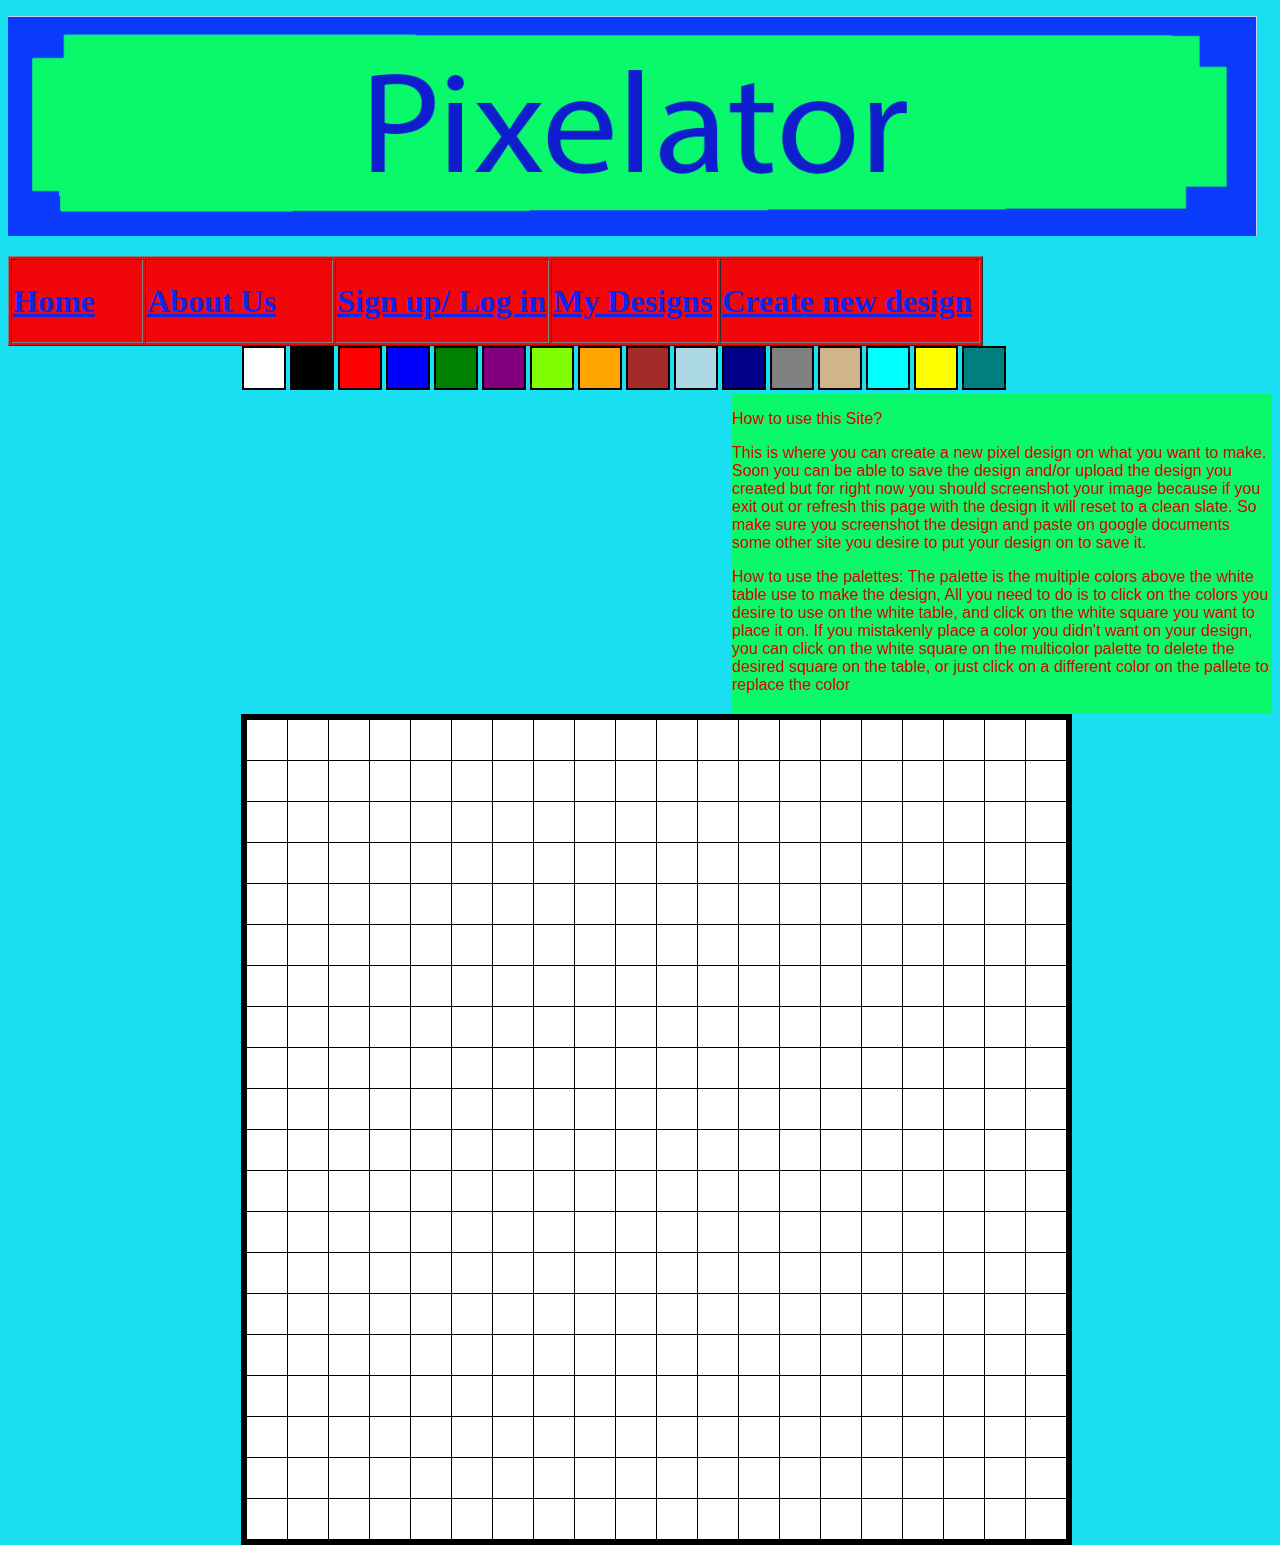
==== CreateNew.html @ 405c0d08 "Update CreateNew.html" ====
<!DOCTYPE html>
<html>
<head>
<link rel="stylesheet" href="style.css">
<style type="text/css">
body {
	background-color: #19E0F1;
}
</style>
<link href="main.css" rel="stylesheet" type="text/css">
<script type="text/javascript" src="script (1).js"></script>


<meta charset="utf-8">
	<title>Create new design</title>
</head>
<body>
<p><img src="assets/Pixelator banner.png" width="1249" height="220" alt=""/></p>
<div>
  <div id="nav">
    <table width="975" height="90" border="1" class="navtable">
          <tbody>
            <tr>
              <th width="128"  scope="col"><a href="Home.html" style="font-size: xx-large">Home</a></th>
              <th width="184" scope="col"><a href="index.html" style="font-size: xx-large">About Us </a></th>
              <th width="210"  scope="col"><a href="Signup.html" style="font-size: xx-large">Sign up/ Log in</a></th>
              <th width="163" style="font-size: xx-large" scope="col"><a href="MyDesignes.html">My Designs</a></th>
              <th width="256"  style="font-size: xx-large" scope="col"><a href="CreateNew.html">Create new design</a></th>
            </tr>
          </tbody>
        </table>
	</div>
</div>
<body>
<div id="palette">
<div class ="pen" style="background-color:white;" onclick="setPenColour('white')"></div>
<div class ="pen" style="background-color:black;" onclick="setPenColour('black')"></div>
<div class ="pen" style="background-color:red;" onclick="setPenColour('red')"></div>
<div class ="pen" style="background-color:blue;" onclick="setPenColour('blue')"></div>
<div class ="pen" style="background-color:green;" onclick="setPenColour('green')"></div>
<div class ="pen" style="background-color:purple;" onclick="setPenColour('purple')"></div>
<div class ="pen" style="background-color:chartreuse;" onclick="setPenColour('chartreuse')"></div>
<div class ="pen" style="background-color:orange;" onclick="setPenColour('orange')"></div>
<div class ="pen" style="background-color:brown;" onclick="setPenColour('brown')"></div>
<div class ="pen" style="background-color:lightblue;" onclick="setPenColour('lightblue')"></div>
<div class ="pen" style="background-color:darkblue;" onclick="setPenColour('darkblue')"></div>
<div class ="pen" style="background-color:grey;" onclick="setPenColour('grey')"></div>
<div class ="pen" style="background-color:tan;" onclick="setPenColour('tan')"></div>
<div class ="pen" style="background-color:cyan;" onclick="setPenColour('cyan')"></div>
<div class ="pen" style="background-color:yellow;" onclick="setPenColour('yellow')"></div>
<div class ="pen" style="background-color:teal;" onclick="setPenColour('teal')"></div>
</div>
<div id="info"><p>How to use this Site?</p>
<p>This is where you can create a new pixel design on what you want to make. Soon you can be able to save the design and/or upload the design you created but for right now you should screenshot your image because if you exit out or refresh this page with the design it will reset to a clean slate. So make sure you screenshot the design and paste on google documents some other site you desire to put your design on to save it.</p>
 
<p> How to use the palettes: The palette is the multiple colors above the white table use to make the design, All you need to do is to click on the colors you desire to use on the white table, and click on the white square you want to place it on. If you  mistakenly place a color you didn't want on your design, you can click on the white square on the multicolor palette to delete the desired square on the table, or just click on a different color on the pallete to replace the color
</p> </div>
<div id="art">
  <div class="row">
    <div class="pixel" onclick="setPixelColour(this)"></div>
    <div class="pixel" onclick="setPixelColour(this)"></div>
    <div class="pixel" onclick="setPixelColour(this)"></div>
    <div class="pixel" onclick="setPixelColour(this)"></div>
    <div class="pixel" onclick="setPixelColour(this)"></div>
    <div class="pixel" onclick="setPixelColour(this)"></div>
    <div class="pixel" onclick="setPixelColour(this)"></div>
    <div class="pixel" onclick="setPixelColour(this)"></div>
    <div class="pixel" onclick="setPixelColour(this)"></div>
    <div class="pixel" onclick="setPixelColour(this)"></div>
    <div class="pixel" onclick="setPixelColour(this)"></div>
    <div class="pixel" onclick="setPixelColour(this)"></div>
    <div class="pixel" onclick="setPixelColour(this)"></div>
    <div class="pixel" onclick="setPixelColour(this)"></div>
    <div class="pixel" onclick="setPixelColour(this)"></div>
    <div class="pixel" onclick="setPixelColour(this)"></div>
    <div class="pixel" onclick="setPixelColour(this)"></div>
    <div class="pixel" onclick="setPixelColour(this)"></div>
    <div class="pixel" onclick="setPixelColour(this)"></div>
    <div class="pixel" onclick="setPixelColour(this)"></div>
  </div>
  <div class="row">
    <div class="pixel" onclick="setPixelColour(this)"></div>
    <div class="pixel" onclick="setPixelColour(this)"></div>
    <div class="pixel" onclick="setPixelColour(this)"></div>
    <div class="pixel" onclick="setPixelColour(this)"></div>
    <div class="pixel" onclick="setPixelColour(this)"></div>
    <div class="pixel" onclick="setPixelColour(this)"></div>
    <div class="pixel" onclick="setPixelColour(this)"></div>
    <div class="pixel" onclick="setPixelColour(this)"></div>
    <div class="pixel" onclick="setPixelColour(this)"></div>
    <div class="pixel" onclick="setPixelColour(this)"></div>
    <div class="pixel" onclick="setPixelColour(this)"></div>
    <div class="pixel" onclick="setPixelColour(this)"></div>
    <div class="pixel" onclick="setPixelColour(this)"></div>
    <div class="pixel" onclick="setPixelColour(this)"></div>
    <div class="pixel" onclick="setPixelColour(this)"></div>
    <div class="pixel" onclick="setPixelColour(this)"></div>
    <div class="pixel" onclick="setPixelColour(this)"></div>
    <div class="pixel" onclick="setPixelColour(this)"></div>
    <div class="pixel" onclick="setPixelColour(this)"></div>
    <div class="pixel" onclick="setPixelColour(this)"></div>
  </div>
  <div class="row">
    <div class="pixel" onclick="setPixelColour(this)"></div>
    <div class="pixel" onclick="setPixelColour(this)"></div>
    <div class="pixel" onclick="setPixelColour(this)"></div>
    <div class="pixel" onclick="setPixelColour(this)"></div>
    <div class="pixel" onclick="setPixelColour(this)"></div>
    <div class="pixel" onclick="setPixelColour(this)"></div>
    <div class="pixel" onclick="setPixelColour(this)"></div>
    <div class="pixel" onclick="setPixelColour(this)"></div>
    <div class="pixel" onclick="setPixelColour(this)"></div>
    <div class="pixel" onclick="setPixelColour(this)"></div>
    <div class="pixel" onclick="setPixelColour(this)"></div>
    <div class="pixel" onclick="setPixelColour(this)"></div>
    <div class="pixel" onclick="setPixelColour(this)"></div>
    <div class="pixel" onclick="setPixelColour(this)"></div>
    <div class="pixel" onclick="setPixelColour(this)"></div>
    <div class="pixel" onclick="setPixelColour(this)"></div>
    <div class="pixel" onclick="setPixelColour(this)"></div>
    <div class="pixel" onclick="setPixelColour(this)"></div>
    <div class="pixel" onclick="setPixelColour(this)"></div>
    <div class="pixel" onclick="setPixelColour(this)"></div>
  </div>
  <div class="row">
    <div class="pixel" onclick="setPixelColour(this)"></div>
    <div class="pixel" onclick="setPixelColour(this)"></div>
    <div class="pixel" onclick="setPixelColour(this)"></div>
    <div class="pixel" onclick="setPixelColour(this)"></div>
    <div class="pixel" onclick="setPixelColour(this)"></div>
    <div class="pixel" onclick="setPixelColour(this)"></div>
    <div class="pixel" onclick="setPixelColour(this)"></div>
    <div class="pixel" onclick="setPixelColour(this)"></div>
    <div class="pixel" onclick="setPixelColour(this)"></div>
    <div class="pixel" onclick="setPixelColour(this)"></div>
    <div class="pixel" onclick="setPixelColour(this)"></div>
    <div class="pixel" onclick="setPixelColour(this)"></div>
    <div class="pixel" onclick="setPixelColour(this)"></div>
    <div class="pixel" onclick="setPixelColour(this)"></div>
    <div class="pixel" onclick="setPixelColour(this)"></div>
    <div class="pixel" onclick="setPixelColour(this)"></div>
    <div class="pixel" onclick="setPixelColour(this)"></div>
    <div class="pixel" onclick="setPixelColour(this)"></div>
    <div class="pixel" onclick="setPixelColour(this)"></div>
    <div class="pixel" onclick="setPixelColour(this)"></div>
  </div>
  <div class="row">
    <div class="pixel" onclick="setPixelColour(this)"></div>
    <div class="pixel" onclick="setPixelColour(this)"></div>
    <div class="pixel" onclick="setPixelColour(this)"></div>
    <div class="pixel" onclick="setPixelColour(this)"></div>
    <div class="pixel" onclick="setPixelColour(this)"></div>
    <div class="pixel" onclick="setPixelColour(this)"></div>
    <div class="pixel" onclick="setPixelColour(this)"></div>
    <div class="pixel" onclick="setPixelColour(this)"></div>
    <div class="pixel" onclick="setPixelColour(this)"></div>
    <div class="pixel" onclick="setPixelColour(this)"></div>
    <div class="pixel" onclick="setPixelColour(this)"></div>
    <div class="pixel" onclick="setPixelColour(this)"></div>
    <div class="pixel" onclick="setPixelColour(this)"></div>
    <div class="pixel" onclick="setPixelColour(this)"></div>
    <div class="pixel" onclick="setPixelColour(this)"></div>
    <div class="pixel" onclick="setPixelColour(this)"></div>
    <div class="pixel" onclick="setPixelColour(this)"></div>
    <div class="pixel" onclick="setPixelColour(this)"></div>
    <div class="pixel" onclick="setPixelColour(this)"></div>
    <div class="pixel" onclick="setPixelColour(this)"></div>
  </div>
  <div class="row">
    <div class="pixel" onclick="setPixelColour(this)"></div>
    <div class="pixel" onclick="setPixelColour(this)"></div>
    <div class="pixel" onclick="setPixelColour(this)"></div>
    <div class="pixel" onclick="setPixelColour(this)"></div>
    <div class="pixel" onclick="setPixelColour(this)"></div>
    <div class="pixel" onclick="setPixelColour(this)"></div>
    <div class="pixel" onclick="setPixelColour(this)"></div>
    <div class="pixel" onclick="setPixelColour(this)"></div>
    <div class="pixel" onclick="setPixelColour(this)"></div>
    <div class="pixel" onclick="setPixelColour(this)"></div>
    <div class="pixel" onclick="setPixelColour(this)"></div>
    <div class="pixel" onclick="setPixelColour(this)"></div>
    <div class="pixel" onclick="setPixelColour(this)"></div>
    <div class="pixel" onclick="setPixelColour(this)"></div>
    <div class="pixel" onclick="setPixelColour(this)"></div>
    <div class="pixel" onclick="setPixelColour(this)"></div>
    <div class="pixel" onclick="setPixelColour(this)"></div>
    <div class="pixel" onclick="setPixelColour(this)"></div>
    <div class="pixel" onclick="setPixelColour(this)"></div>
    <div class="pixel" onclick="setPixelColour(this)"></div>
  </div>
  <div class="row">
    <div class="pixel" onclick="setPixelColour(this)"></div>
    <div class="pixel" onclick="setPixelColour(this)"></div>
    <div class="pixel" onclick="setPixelColour(this)"></div>
    <div class="pixel" onclick="setPixelColour(this)"></div>
    <div class="pixel" onclick="setPixelColour(this)"></div>
    <div class="pixel" onclick="setPixelColour(this)"></div>
    <div class="pixel" onclick="setPixelColour(this)"></div>
    <div class="pixel" onclick="setPixelColour(this)"></div>
    <div class="pixel" onclick="setPixelColour(this)"></div>
    <div class="pixel" onclick="setPixelColour(this)"></div>
    <div class="pixel" onclick="setPixelColour(this)"></div>
    <div class="pixel" onclick="setPixelColour(this)"></div>
    <div class="pixel" onclick="setPixelColour(this)"></div>
    <div class="pixel" onclick="setPixelColour(this)"></div>
    <div class="pixel" onclick="setPixelColour(this)"></div>
    <div class="pixel" onclick="setPixelColour(this)"></div>
    <div class="pixel" onclick="setPixelColour(this)"></div>
    <div class="pixel" onclick="setPixelColour(this)"></div>
    <div class="pixel" onclick="setPixelColour(this)"></div>
    <div class="pixel" onclick="setPixelColour(this)"></div>
  </div>
  <div class="row">
    <div class="pixel" onclick="setPixelColour(this)"></div>
    <div class="pixel" onclick="setPixelColour(this)"></div>
    <div class="pixel" onclick="setPixelColour(this)"></div>
    <div class="pixel" onclick="setPixelColour(this)"></div>
    <div class="pixel" onclick="setPixelColour(this)"></div>
    <div class="pixel" onclick="setPixelColour(this)"></div>
    <div class="pixel" onclick="setPixelColour(this)"></div>
    <div class="pixel" onclick="setPixelColour(this)"></div>
    <div class="pixel" onclick="setPixelColour(this)"></div>
    <div class="pixel" onclick="setPixelColour(this)"></div>
    <div class="pixel" onclick="setPixelColour(this)"></div>
    <div class="pixel" onclick="setPixelColour(this)"></div>
    <div class="pixel" onclick="setPixelColour(this)"></div>
    <div class="pixel" onclick="setPixelColour(this)"></div>
    <div class="pixel" onclick="setPixelColour(this)"></div>
    <div class="pixel" onclick="setPixelColour(this)"></div>
    <div class="pixel" onclick="setPixelColour(this)"></div>
    <div class="pixel" onclick="setPixelColour(this)"></div>
    <div class="pixel" onclick="setPixelColour(this)"></div>
    <div class="pixel" onclick="setPixelColour(this)"></div>
  </div>
  <div class="row">
    <div class="pixel" onclick="setPixelColour(this)"></div>
    <div class="pixel" onclick="setPixelColour(this)"></div>
    <div class="pixel" onclick="setPixelColour(this)"></div>
    <div class="pixel" onclick="setPixelColour(this)"></div>
    <div class="pixel" onclick="setPixelColour(this)"></div>
    <div class="pixel" onclick="setPixelColour(this)"></div>
    <div class="pixel" onclick="setPixelColour(this)"></div>
    <div class="pixel" onclick="setPixelColour(this)"></div>
    <div class="pixel" onclick="setPixelColour(this)"></div>
    <div class="pixel" onclick="setPixelColour(this)"></div>
    <div class="pixel" onclick="setPixelColour(this)"></div>
    <div class="pixel" onclick="setPixelColour(this)"></div>
    <div class="pixel" onclick="setPixelColour(this)"></div>
    <div class="pixel" onclick="setPixelColour(this)"></div>
    <div class="pixel" onclick="setPixelColour(this)"></div>
    <div class="pixel" onclick="setPixelColour(this)"></div>
    <div class="pixel" onclick="setPixelColour(this)"></div>
    <div class="pixel" onclick="setPixelColour(this)"></div>
    <div class="pixel" onclick="setPixelColour(this)"></div>
    <div class="pixel" onclick="setPixelColour(this)"></div>
  </div>
  <div class="row">
    <div class="pixel" onclick="setPixelColour(this)"></div>
    <div class="pixel" onclick="setPixelColour(this)"></div>
    <div class="pixel" onclick="setPixelColour(this)"></div>
    <div class="pixel" onclick="setPixelColour(this)"></div>
    <div class="pixel" onclick="setPixelColour(this)"></div>
    <div class="pixel" onclick="setPixelColour(this)"></div>
    <div class="pixel" onclick="setPixelColour(this)"></div>
    <div class="pixel" onclick="setPixelColour(this)"></div>
    <div class="pixel" onclick="setPixelColour(this)"></div>
    <div class="pixel" onclick="setPixelColour(this)"></div>
    <div class="pixel" onclick="setPixelColour(this)"></div>
    <div class="pixel" onclick="setPixelColour(this)"></div>
    <div class="pixel" onclick="setPixelColour(this)"></div>
    <div class="pixel" onclick="setPixelColour(this)"></div>
    <div class="pixel" onclick="setPixelColour(this)"></div>
    <div class="pixel" onclick="setPixelColour(this)"></div>
    <div class="pixel" onclick="setPixelColour(this)"></div>
    <div class="pixel" onclick="setPixelColour(this)"></div>
    <div class="pixel" onclick="setPixelColour(this)"></div>
    <div class="pixel" onclick="setPixelColour(this)"></div>
  </div>
  <div class="row">
    <div class="pixel" onclick="setPixelColour(this)"></div>
    <div class="pixel" onclick="setPixelColour(this)"></div>
    <div class="pixel" onclick="setPixelColour(this)"></div>
    <div class="pixel" onclick="setPixelColour(this)"></div>
    <div class="pixel" onclick="setPixelColour(this)"></div>
    <div class="pixel" onclick="setPixelColour(this)"></div>
    <div class="pixel" onclick="setPixelColour(this)"></div>
    <div class="pixel" onclick="setPixelColour(this)"></div>
    <div class="pixel" onclick="setPixelColour(this)"></div>
    <div class="pixel" onclick="setPixelColour(this)"></div>
    <div class="pixel" onclick="setPixelColour(this)"></div>
    <div class="pixel" onclick="setPixelColour(this)"></div>
    <div class="pixel" onclick="setPixelColour(this)"></div>
    <div class="pixel" onclick="setPixelColour(this)"></div>
    <div class="pixel" onclick="setPixelColour(this)"></div>
    <div class="pixel" onclick="setPixelColour(this)"></div>
    <div class="pixel" onclick="setPixelColour(this)"></div>
    <div class="pixel" onclick="setPixelColour(this)"></div>
    <div class="pixel" onclick="setPixelColour(this)"></div>
    <div class="pixel" onclick="setPixelColour(this)"></div>
  </div>
  <div class="row">
    <div class="pixel" onclick="setPixelColour(this)"></div>
    <div class="pixel" onclick="setPixelColour(this)"></div>
    <div class="pixel" onclick="setPixelColour(this)"></div>
    <div class="pixel" onclick="setPixelColour(this)"></div>
    <div class="pixel" onclick="setPixelColour(this)"></div>
    <div class="pixel" onclick="setPixelColour(this)"></div>
    <div class="pixel" onclick="setPixelColour(this)"></div>
    <div class="pixel" onclick="setPixelColour(this)"></div>
    <div class="pixel" onclick="setPixelColour(this)"></div>
    <div class="pixel" onclick="setPixelColour(this)"></div>
    <div class="pixel" onclick="setPixelColour(this)"></div>
    <div class="pixel" onclick="setPixelColour(this)"></div>
    <div class="pixel" onclick="setPixelColour(this)"></div>
    <div class="pixel" onclick="setPixelColour(this)"></div>
    <div class="pixel" onclick="setPixelColour(this)"></div>
    <div class="pixel" onclick="setPixelColour(this)"></div>
    <div class="pixel" onclick="setPixelColour(this)"></div>
    <div class="pixel" onclick="setPixelColour(this)"></div>
    <div class="pixel" onclick="setPixelColour(this)"></div>
    <div class="pixel" onclick="setPixelColour(this)"></div>
  </div>
  <div class="row">
    <div class="pixel" onclick="setPixelColour(this)"></div>
    <div class="pixel" onclick="setPixelColour(this)"></div>
    <div class="pixel" onclick="setPixelColour(this)"></div>
    <div class="pixel" onclick="setPixelColour(this)"></div>
    <div class="pixel" onclick="setPixelColour(this)"></div>
    <div class="pixel" onclick="setPixelColour(this)"></div>
    <div class="pixel" onclick="setPixelColour(this)"></div>
    <div class="pixel" onclick="setPixelColour(this)"></div>
    <div class="pixel" onclick="setPixelColour(this)"></div>
    <div class="pixel" onclick="setPixelColour(this)"></div>
    <div class="pixel" onclick="setPixelColour(this)"></div>
    <div class="pixel" onclick="setPixelColour(this)"></div>
    <div class="pixel" onclick="setPixelColour(this)"></div>
    <div class="pixel" onclick="setPixelColour(this)"></div>
    <div class="pixel" onclick="setPixelColour(this)"></div>
    <div class="pixel" onclick="setPixelColour(this)"></div>
    <div class="pixel" onclick="setPixelColour(this)"></div>
    <div class="pixel" onclick="setPixelColour(this)"></div>
    <div class="pixel" onclick="setPixelColour(this)"></div>
    <div class="pixel" onclick="setPixelColour(this)"></div>
  </div>
  <div class="row">
    <div class="pixel" onclick="setPixelColour(this)"></div>
    <div class="pixel" onclick="setPixelColour(this)"></div>
    <div class="pixel" onclick="setPixelColour(this)"></div>
    <div class="pixel" onclick="setPixelColour(this)"></div>
    <div class="pixel" onclick="setPixelColour(this)"></div>
    <div class="pixel" onclick="setPixelColour(this)"></div>
    <div class="pixel" onclick="setPixelColour(this)"></div>
    <div class="pixel" onclick="setPixelColour(this)"></div>
    <div class="pixel" onclick="setPixelColour(this)"></div>
    <div class="pixel" onclick="setPixelColour(this)"></div>
    <div class="pixel" onclick="setPixelColour(this)"></div>
    <div class="pixel" onclick="setPixelColour(this)"></div>
    <div class="pixel" onclick="setPixelColour(this)"></div>
    <div class="pixel" onclick="setPixelColour(this)"></div>
    <div class="pixel" onclick="setPixelColour(this)"></div>
    <div class="pixel" onclick="setPixelColour(this)"></div>
    <div class="pixel" onclick="setPixelColour(this)"></div>
    <div class="pixel" onclick="setPixelColour(this)"></div>
    <div class="pixel" onclick="setPixelColour(this)"></div>
    <div class="pixel" onclick="setPixelColour(this)"></div>
  </div>
  <div class="row">
    <div class="pixel" onclick="setPixelColour(this)"></div>
    <div class="pixel" onclick="setPixelColour(this)"></div>
    <div class="pixel" onclick="setPixelColour(this)"></div>
    <div class="pixel" onclick="setPixelColour(this)"></div>
    <div class="pixel" onclick="setPixelColour(this)"></div>
    <div class="pixel" onclick="setPixelColour(this)"></div>
    <div class="pixel" onclick="setPixelColour(this)"></div>
    <div class="pixel" onclick="setPixelColour(this)"></div>
    <div class="pixel" onclick="setPixelColour(this)"></div>
    <div class="pixel" onclick="setPixelColour(this)"></div>
    <div class="pixel" onclick="setPixelColour(this)"></div>
    <div class="pixel" onclick="setPixelColour(this)"></div>
    <div class="pixel" onclick="setPixelColour(this)"></div>
    <div class="pixel" onclick="setPixelColour(this)"></div>
    <div class="pixel" onclick="setPixelColour(this)"></div>
    <div class="pixel" onclick="setPixelColour(this)"></div>
    <div class="pixel" onclick="setPixelColour(this)"></div>
    <div class="pixel" onclick="setPixelColour(this)"></div>
    <div class="pixel" onclick="setPixelColour(this)"></div>
    <div class="pixel" onclick="setPixelColour(this)"></div>
  </div>
  <div class="row">
    <div class="pixel" onclick="setPixelColour(this)"></div>
    <div class="pixel" onclick="setPixelColour(this)"></div>
    <div class="pixel" onclick="setPixelColour(this)"></div>
    <div class="pixel" onclick="setPixelColour(this)"></div>
    <div class="pixel" onclick="setPixelColour(this)"></div>
    <div class="pixel" onclick="setPixelColour(this)"></div>
    <div class="pixel" onclick="setPixelColour(this)"></div>
    <div class="pixel" onclick="setPixelColour(this)"></div>
    <div class="pixel" onclick="setPixelColour(this)"></div>
    <div class="pixel" onclick="setPixelColour(this)"></div>
    <div class="pixel" onclick="setPixelColour(this)"></div>
    <div class="pixel" onclick="setPixelColour(this)"></div>
    <div class="pixel" onclick="setPixelColour(this)"></div>
    <div class="pixel" onclick="setPixelColour(this)"></div>
    <div class="pixel" onclick="setPixelColour(this)"></div>
    <div class="pixel" onclick="setPixelColour(this)"></div>
    <div class="pixel" onclick="setPixelColour(this)"></div>
    <div class="pixel" onclick="setPixelColour(this)"></div>
    <div class="pixel" onclick="setPixelColour(this)"></div>
    <div class="pixel" onclick="setPixelColour(this)"></div>
  </div>
  <div class="row">
    <div class="pixel" onclick="setPixelColour(this)"></div>
    <div class="pixel" onclick="setPixelColour(this)"></div>
    <div class="pixel" onclick="setPixelColour(this)"></div>
    <div class="pixel" onclick="setPixelColour(this)"></div>
    <div class="pixel" onclick="setPixelColour(this)"></div>
    <div class="pixel" onclick="setPixelColour(this)"></div>
    <div class="pixel" onclick="setPixelColour(this)"></div>
    <div class="pixel" onclick="setPixelColour(this)"></div>
    <div class="pixel" onclick="setPixelColour(this)"></div>
    <div class="pixel" onclick="setPixelColour(this)"></div>
    <div class="pixel" onclick="setPixelColour(this)"></div>
    <div class="pixel" onclick="setPixelColour(this)"></div>
    <div class="pixel" onclick="setPixelColour(this)"></div>
    <div class="pixel" onclick="setPixelColour(this)"></div>
    <div class="pixel" onclick="setPixelColour(this)"></div>
    <div class="pixel" onclick="setPixelColour(this)"></div>
    <div class="pixel" onclick="setPixelColour(this)"></div>
    <div class="pixel" onclick="setPixelColour(this)"></div>
    <div class="pixel" onclick="setPixelColour(this)"></div>
    <div class="pixel" onclick="setPixelColour(this)"></div>
  </div>
  <div class="row">
    <div class="pixel" onclick="setPixelColour(this)"></div>
    <div class="pixel" onclick="setPixelColour(this)"></div>
    <div class="pixel" onclick="setPixelColour(this)"></div>
    <div class="pixel" onclick="setPixelColour(this)"></div>
    <div class="pixel" onclick="setPixelColour(this)"></div>
    <div class="pixel" onclick="setPixelColour(this)"></div>
    <div class="pixel" onclick="setPixelColour(this)"></div>
    <div class="pixel" onclick="setPixelColour(this)"></div>
    <div class="pixel" onclick="setPixelColour(this)"></div>
    <div class="pixel" onclick="setPixelColour(this)"></div>
    <div class="pixel" onclick="setPixelColour(this)"></div>
    <div class="pixel" onclick="setPixelColour(this)"></div>
    <div class="pixel" onclick="setPixelColour(this)"></div>
    <div class="pixel" onclick="setPixelColour(this)"></div>
    <div class="pixel" onclick="setPixelColour(this)"></div>
    <div class="pixel" onclick="setPixelColour(this)"></div>
    <div class="pixel" onclick="setPixelColour(this)"></div>
    <div class="pixel" onclick="setPixelColour(this)"></div>
    <div class="pixel" onclick="setPixelColour(this)"></div>
    <div class="pixel" onclick="setPixelColour(this)"></div>
  </div>
  <div class="row">
    <div class="pixel" onclick="setPixelColour(this)"></div>
    <div class="pixel" onclick="setPixelColour(this)"></div>
    <div class="pixel" onclick="setPixelColour(this)"></div>
    <div class="pixel" onclick="setPixelColour(this)"></div>
    <div class="pixel" onclick="setPixelColour(this)"></div>
    <div class="pixel" onclick="setPixelColour(this)"></div>
    <div class="pixel" onclick="setPixelColour(this)"></div>
    <div class="pixel" onclick="setPixelColour(this)"></div>
    <div class="pixel" onclick="setPixelColour(this)"></div>
    <div class="pixel" onclick="setPixelColour(this)"></div>
    <div class="pixel" onclick="setPixelColour(this)"></div>
    <div class="pixel" onclick="setPixelColour(this)"></div>
    <div class="pixel" onclick="setPixelColour(this)"></div>
    <div class="pixel" onclick="setPixelColour(this)"></div>
    <div class="pixel" onclick="setPixelColour(this)"></div>
    <div class="pixel" onclick="setPixelColour(this)"></div>
    <div class="pixel" onclick="setPixelColour(this)"></div>
    <div class="pixel" onclick="setPixelColour(this)"></div>
    <div class="pixel" onclick="setPixelColour(this)"></div>
    <div class="pixel" onclick="setPixelColour(this)"></div>
  </div>
  <div class="row">
    <div class="pixel" onclick="setPixelColour(this)"></div>
    <div class="pixel" onclick="setPixelColour(this)"></div>
    <div class="pixel" onclick="setPixelColour(this)"></div>
    <div class="pixel" onclick="setPixelColour(this)"></div>
    <div class="pixel" onclick="setPixelColour(this)"></div>
    <div class="pixel" onclick="setPixelColour(this)"></div>
    <div class="pixel" onclick="setPixelColour(this)"></div>
    <div class="pixel" onclick="setPixelColour(this)"></div>
    <div class="pixel" onclick="setPixelColour(this)"></div>
    <div class="pixel" onclick="setPixelColour(this)"></div>
    <div class="pixel" onclick="setPixelColour(this)"></div>
    <div class="pixel" onclick="setPixelColour(this)"></div>
    <div class="pixel" onclick="setPixelColour(this)"></div>
    <div class="pixel" onclick="setPixelColour(this)"></div>
    <div class="pixel" onclick="setPixelColour(this)"></div>
    <div class="pixel" onclick="setPixelColour(this)"></div>
    <div class="pixel" onclick="setPixelColour(this)"></div>
    <div class="pixel" onclick="setPixelColour(this)"></div>
    <div class="pixel" onclick="setPixelColour(this)"></div>
    <div class="pixel" onclick="setPixelColour(this)"></div>
  </div>
</div>

</div>
</body>
</html>
---- style.css ----
#art{
	display :table;
	border-spacing: 1px;
	background-color: black;
	border: 5px solid black;
	margin-left: 233px;
	float: left;
}
.row{
	display: table-row;
}
#palette {
	margin-left: 234px;
	float: left;
}
.pixel{
	display :table-cell;
	background-color: white;
	width: 40px;
	height: 40px; 
}
.pen{
	display: inline-block;
	width: 40px;
	height: 40px;
	border: 2px solid black;
}
#navnavtable {
}
.navtable {
}
---- main.css ----
@charset "utf-8";
h1 {
	color: #800303;
	font-family: "Gill Sans", "Gill Sans MT", "Myriad Pro", "DejaVu Sans Condensed", Helvetica, Arial, sans-serif;
	font-size: 60px;
}
p {
	color: #D90303;
	font-family: Gotham, "Helvetica Neue", Helvetica, Arial, sans-serif;
}

body {
	background-color: #19E0F1;
	color: #19E0F1;
	text-align: left;
}
#banner {
	position: relative;
}
#info {
	float: right;
	background-color: #0AF96A;
	color: #D34254;
	width: 540px;
	height: 320px;
	font-size: 16px;
}

#nav {
	position: relative;
	float: left;
	text-align: left;
}
#nav table  {
	background-color: #F3060A;
	color: #320809;
}
a   {
	color: #0D26EF;
	text-align: left;
}
#nav th:hover {
	background-color: #A71E2F;
}
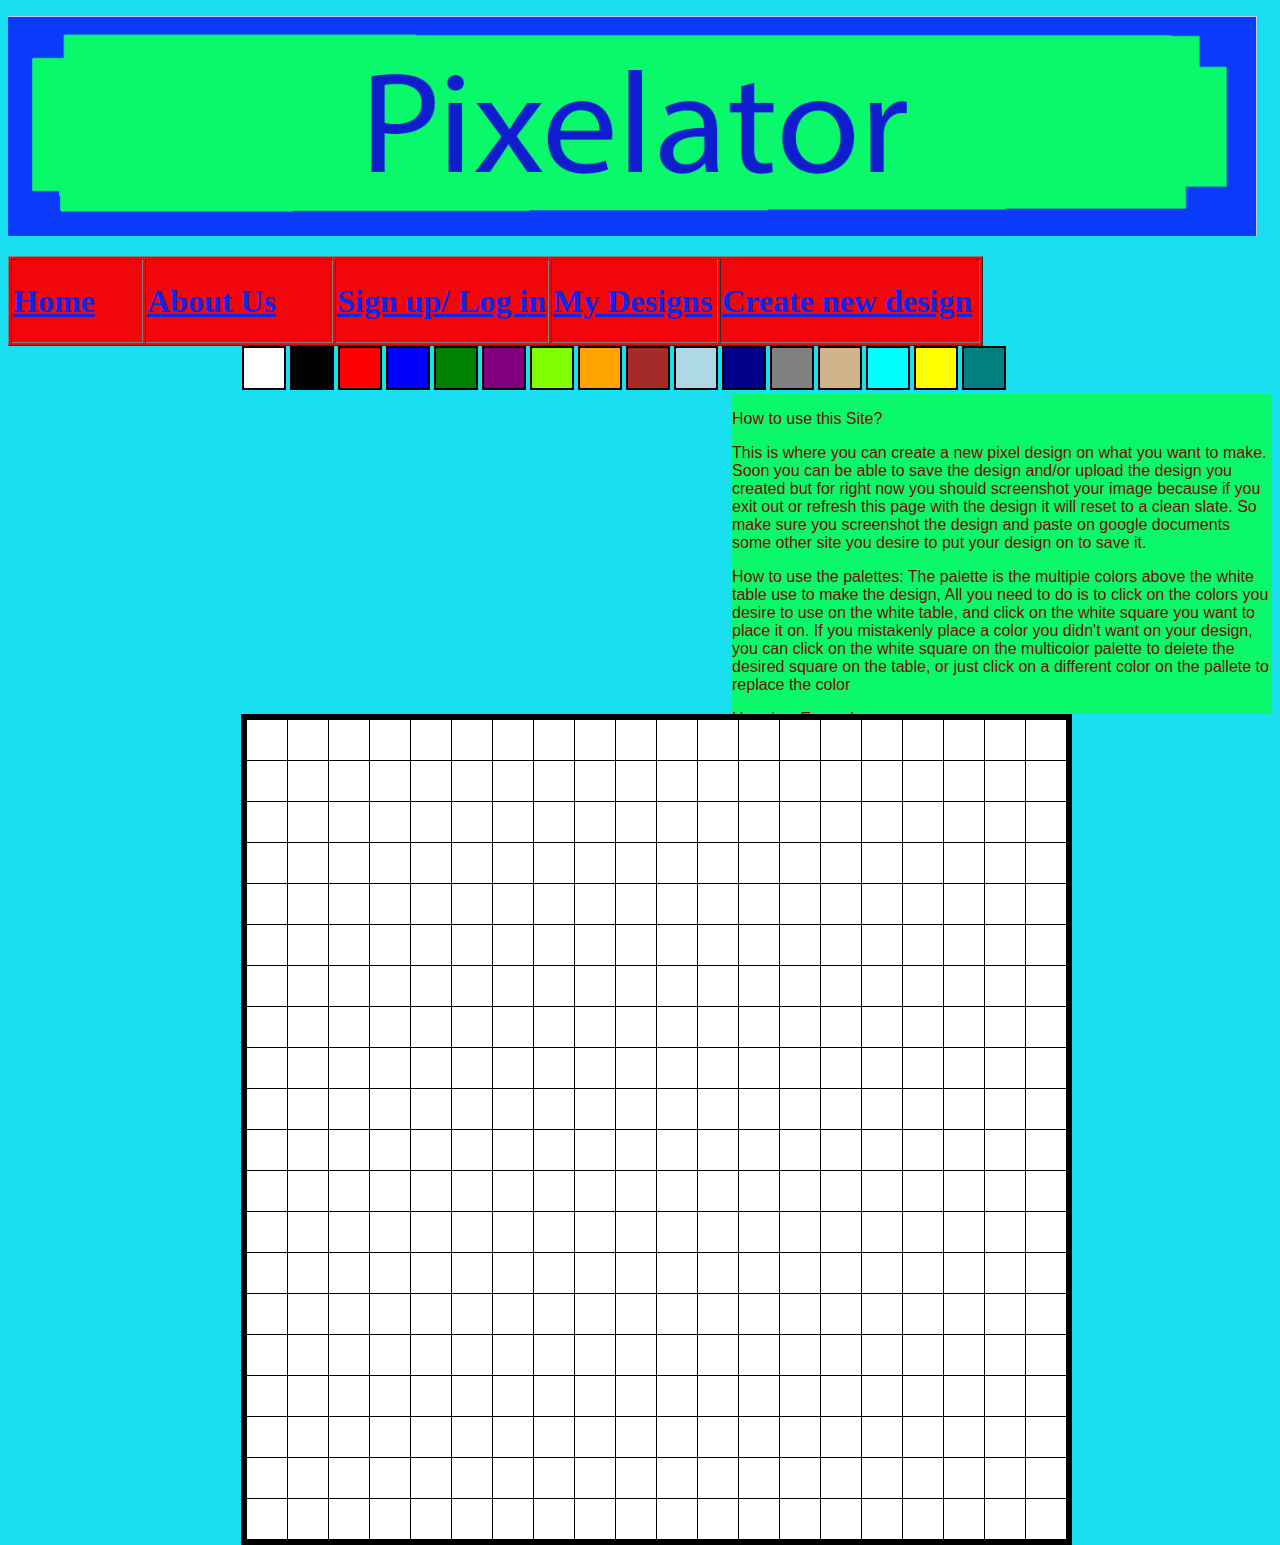
==== commit 6b503be1: "Update CreateNew.html" ====
--- a/CreateNew.html
+++ b/CreateNew.html
@@ -54,7 +54,10 @@
 <p>This is where you can create a new pixel design on what you want to make. Soon you can be able to save the design and/or upload the design you created but for right now you should screenshot your image because if you exit out or refresh this page with the design it will reset to a clean slate. So make sure you screenshot the design and paste on google documents some other site you desire to put your design on to save it.</p>
  
 <p> How to use the palettes: The palette is the multiple colors above the white table use to make the design, All you need to do is to click on the colors you desire to use on the white table, and click on the white square you want to place it on. If you  mistakenly place a color you didn't want on your design, you can click on the white square on the multicolor palette to delete the desired square on the table, or just click on a different color on the pallete to replace the color
-</p> </div>
+</p>
+<p>Here is a Example:</p>
+<p><img src="assets/Untitled drawing (1).jpg" width="320" height="281" alt=""/></p>
+	</div>
 <div id="art">
   <div class="row">
     <div class="pixel" onclick="setPixelColour(this)"></div>
--- a/main.css
+++ b/main.css
@@ -5,9 +5,10 @@
 	font-size: 60px;
 }
 p {
-	color: #D90303;
+	color: #7C0808;
 	font-family: Gotham, "Helvetica Neue", Helvetica, Arial, sans-serif;
 }
+
 
 body {
 	background-color: #19E0F1;
@@ -42,3 +43,11 @@
 #nav th:hover {
 	background-color: #A71E2F;
 }
+#info2 {
+	float: right;
+	background-color: #0AF96A;
+	color: #D34254;
+	width: 553px;
+	height: 343px;
+	font-size: 16px;
+}
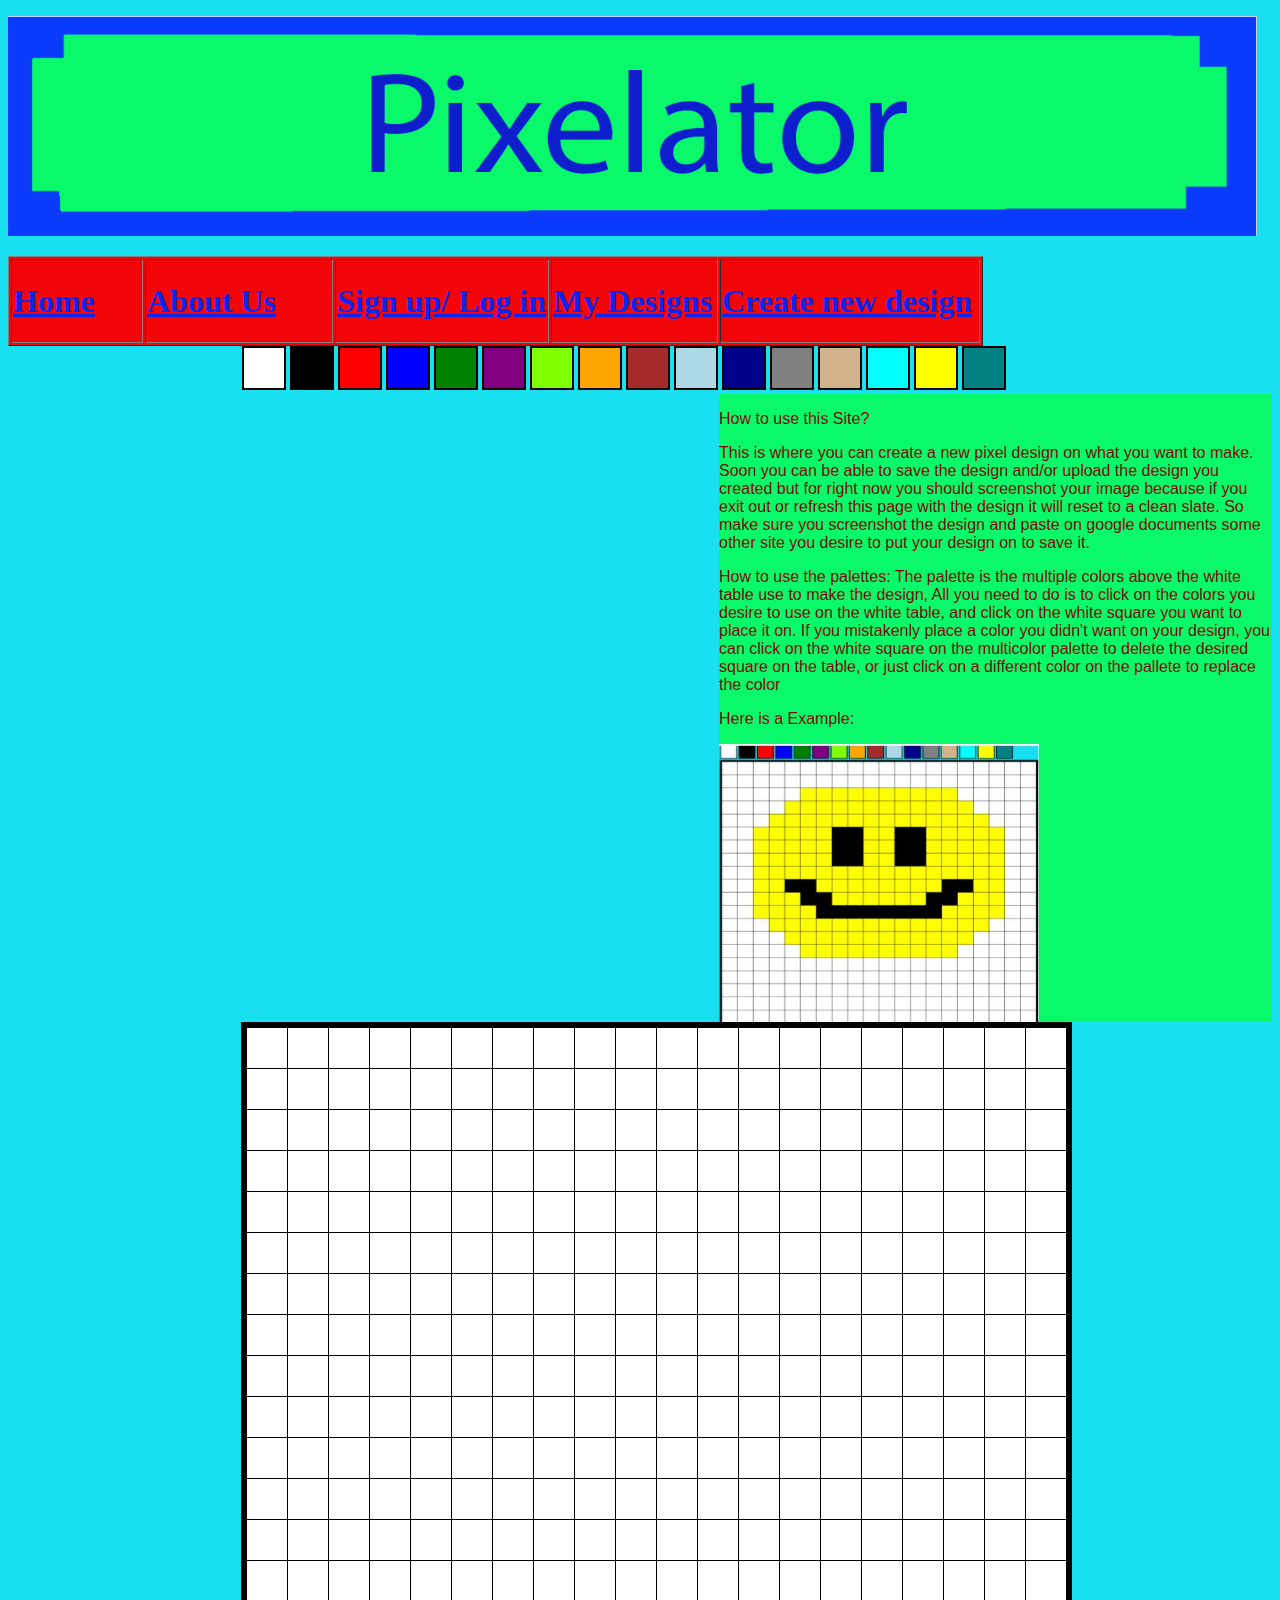
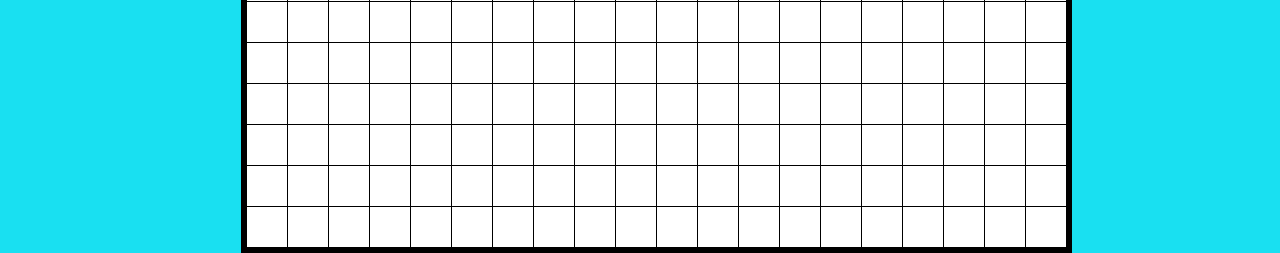
==== commit 9762c868: "Update CreateNew.html" ====
--- a/CreateNew.html
+++ b/CreateNew.html
@@ -56,7 +56,7 @@
 <p> How to use the palettes: The palette is the multiple colors above the white table use to make the design, All you need to do is to click on the colors you desire to use on the white table, and click on the white square you want to place it on. If you  mistakenly place a color you didn't want on your design, you can click on the white square on the multicolor palette to delete the desired square on the table, or just click on a different color on the pallete to replace the color
 </p>
 <p>Here is a Example:</p>
-<p><img src="assets/Untitled drawing (1).jpg" width="320" height="281" alt=""/></p>
+<p><img src="assets/Untitled drawing (1).jpg" width="320" height="281" alt="This is a Example" class="Smile"/></p>
 	</div>
 <div id="art">
   <div class="row">
--- a/main.css
+++ b/main.css
@@ -22,8 +22,8 @@
 	float: right;
 	background-color: #0AF96A;
 	color: #D34254;
-	width: 540px;
-	height: 320px;
+	width: 553px;
+	height: 628px;
 	font-size: 16px;
 }
 
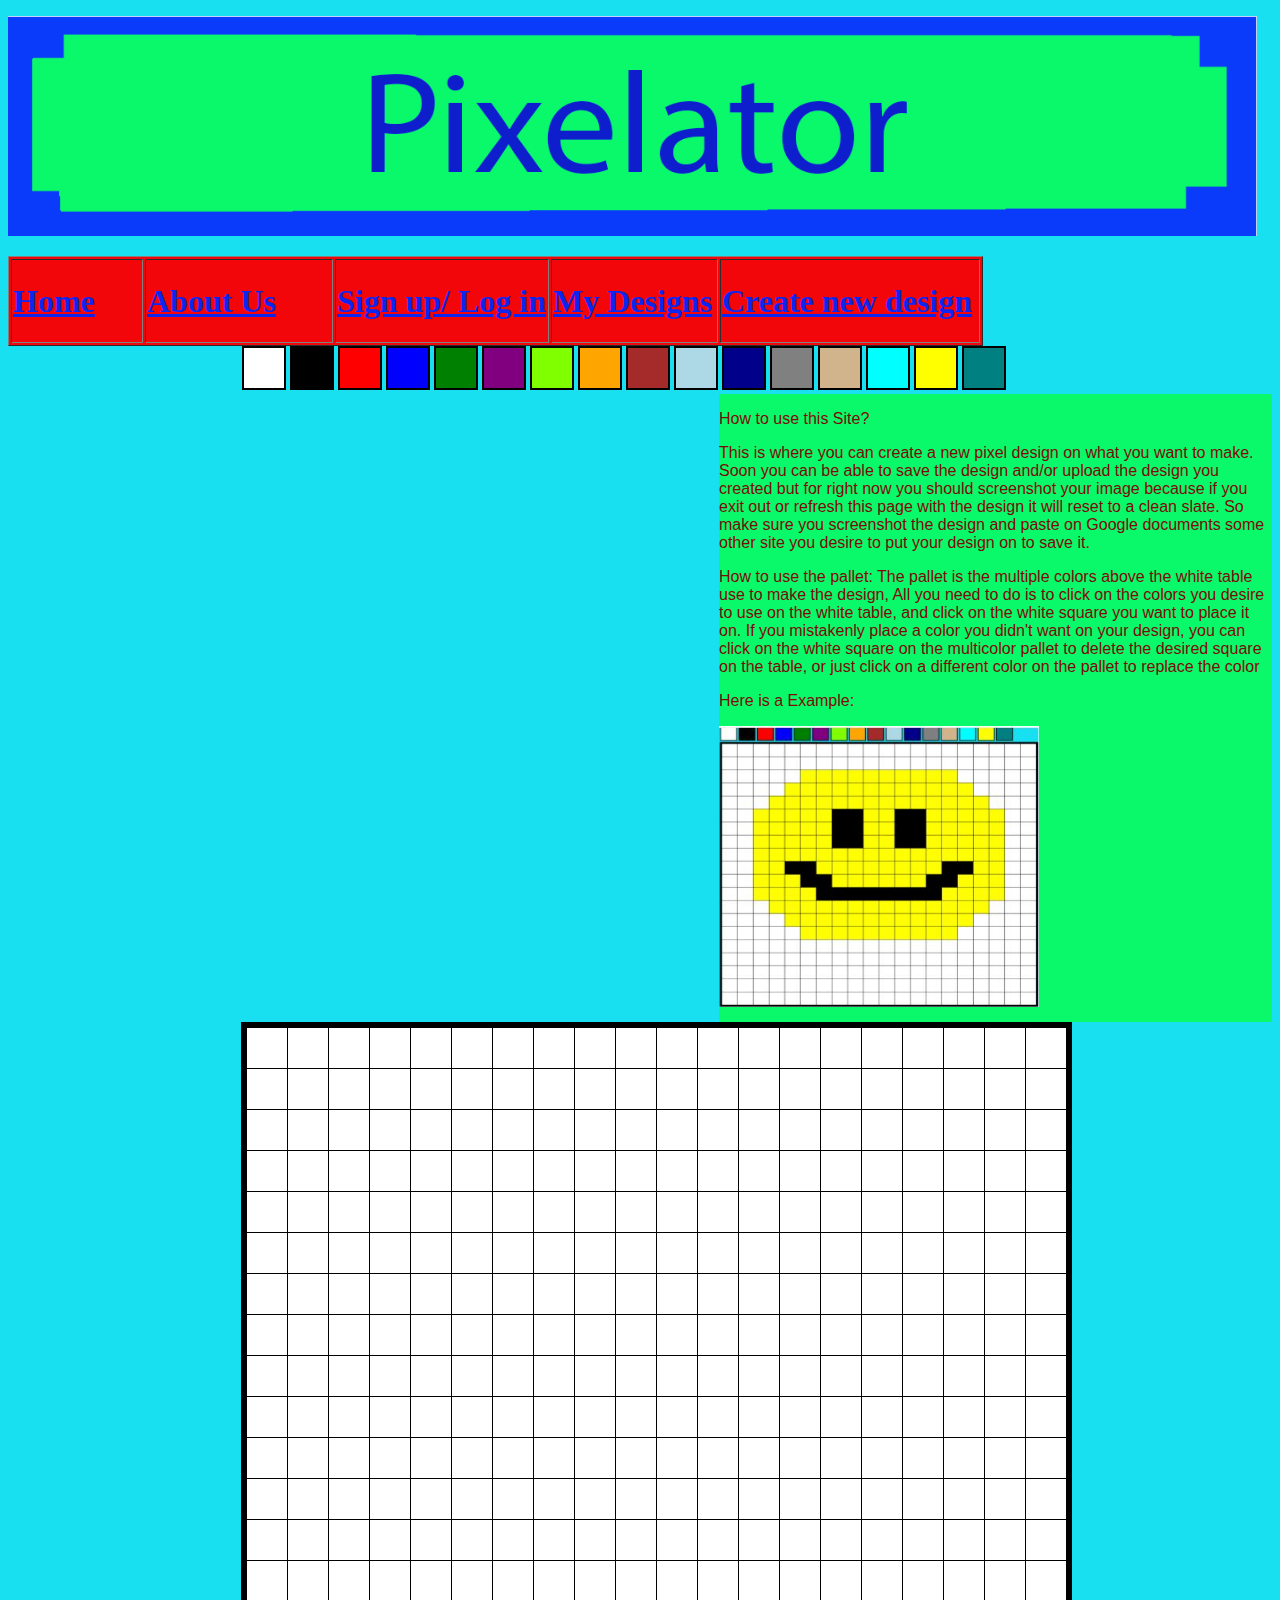
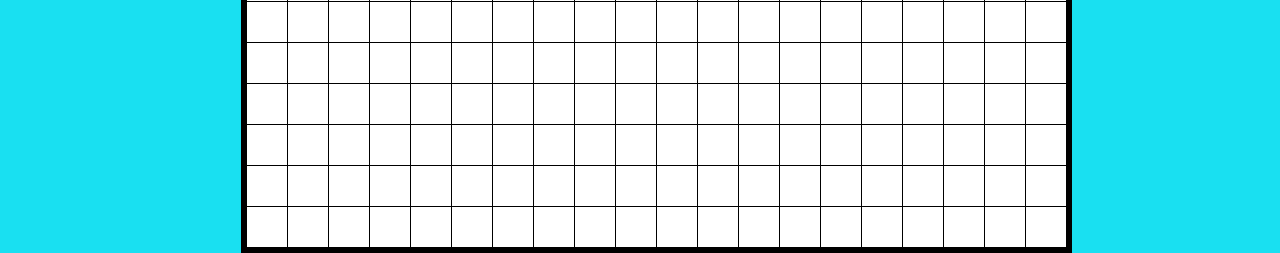
==== commit fb8245b6: "Update CreateNew.html" ====
--- a/CreateNew.html
+++ b/CreateNew.html
@@ -51,9 +51,9 @@
 <div class ="pen" style="background-color:teal;" onclick="setPenColour('teal')"></div>
 </div>
 <div id="info"><p>How to use this Site?</p>
-<p>This is where you can create a new pixel design on what you want to make. Soon you can be able to save the design and/or upload the design you created but for right now you should screenshot your image because if you exit out or refresh this page with the design it will reset to a clean slate. So make sure you screenshot the design and paste on google documents some other site you desire to put your design on to save it.</p>
+<p>This is where you can create a new pixel design on what you want to make. Soon you can be able to save the design and/or upload the design you created but for right now you should screenshot your image because if you exit out or refresh this page with the design it will reset to a clean slate. So make sure you screenshot the design and paste on Google documents some other site you desire to put your design on to save it.</p>
  
-<p> How to use the palettes: The palette is the multiple colors above the white table use to make the design, All you need to do is to click on the colors you desire to use on the white table, and click on the white square you want to place it on. If you  mistakenly place a color you didn't want on your design, you can click on the white square on the multicolor palette to delete the desired square on the table, or just click on a different color on the pallete to replace the color
+<p> How to use the pallet: The pallet is the multiple colors above the white table use to make the design, All you need to do is to click on the colors you desire to use on the white table, and click on the white square you want to place it on. If you  mistakenly place a color you didn't want on your design, you can click on the white square on the multicolor pallet to delete the desired square on the table, or just click on a different color on the pallet to replace the color
 </p>
 <p>Here is a Example:</p>
 <p><img src="assets/Untitled drawing (1).jpg" width="320" height="281" alt="This is a Example" class="Smile"/></p>
--- a/main.css
+++ b/main.css
@@ -51,3 +51,15 @@
 	height: 343px;
 	font-size: 16px;
 }
+.Smile {
+	width: 320px;
+	height: 281px;
+}
+#info3{
+	float: right;
+	background-color: #0AF96A;
+	color: #D34254;
+	width: 553px;
+	height: 151px;
+	font-size: 16px;
+}
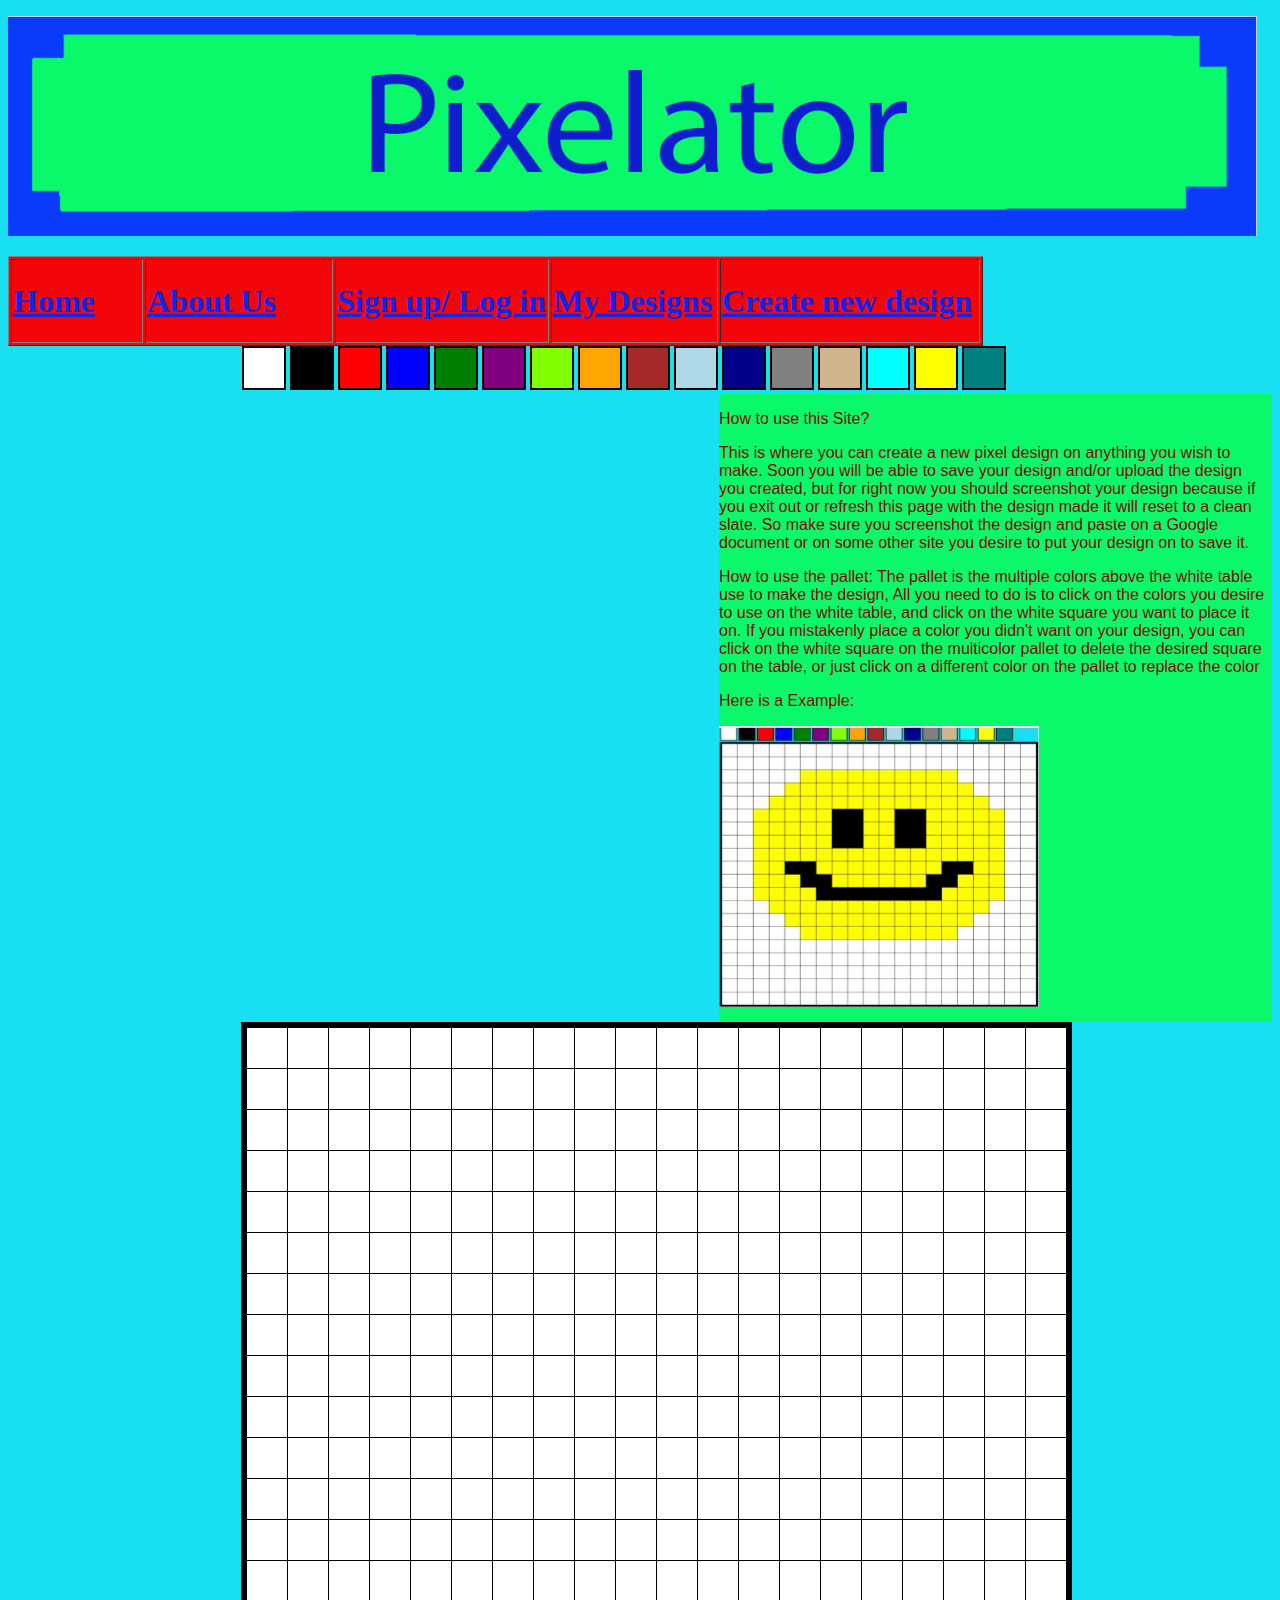
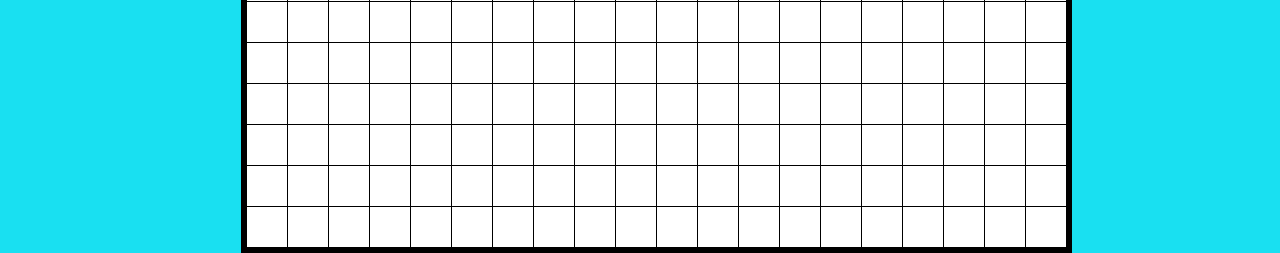
==== commit 41d148f4: "Update CreateNew.html" ====
--- a/CreateNew.html
+++ b/CreateNew.html
@@ -51,7 +51,7 @@
 <div class ="pen" style="background-color:teal;" onclick="setPenColour('teal')"></div>
 </div>
 <div id="info"><p>How to use this Site?</p>
-<p>This is where you can create a new pixel design on what you want to make. Soon you can be able to save the design and/or upload the design you created but for right now you should screenshot your image because if you exit out or refresh this page with the design it will reset to a clean slate. So make sure you screenshot the design and paste on Google documents some other site you desire to put your design on to save it.</p>
+<p>This is where you can create a new pixel design on anything you wish to make. Soon you will be able to save your design and/or upload the design you created, but for right now you should screenshot your design because if you exit out or refresh this page with the design made it will reset to a clean slate. So make sure you screenshot the design and paste on a Google document or on some other site you desire to put your design on to save it.</p>
  
 <p> How to use the pallet: The pallet is the multiple colors above the white table use to make the design, All you need to do is to click on the colors you desire to use on the white table, and click on the white square you want to place it on. If you  mistakenly place a color you didn't want on your design, you can click on the white square on the multicolor pallet to delete the desired square on the table, or just click on a different color on the pallet to replace the color
 </p>
--- a/main.css
+++ b/main.css
@@ -60,6 +60,6 @@
 	background-color: #0AF96A;
 	color: #D34254;
 	width: 553px;
-	height: 151px;
+	height: 181px;
 	font-size: 16px;
 }
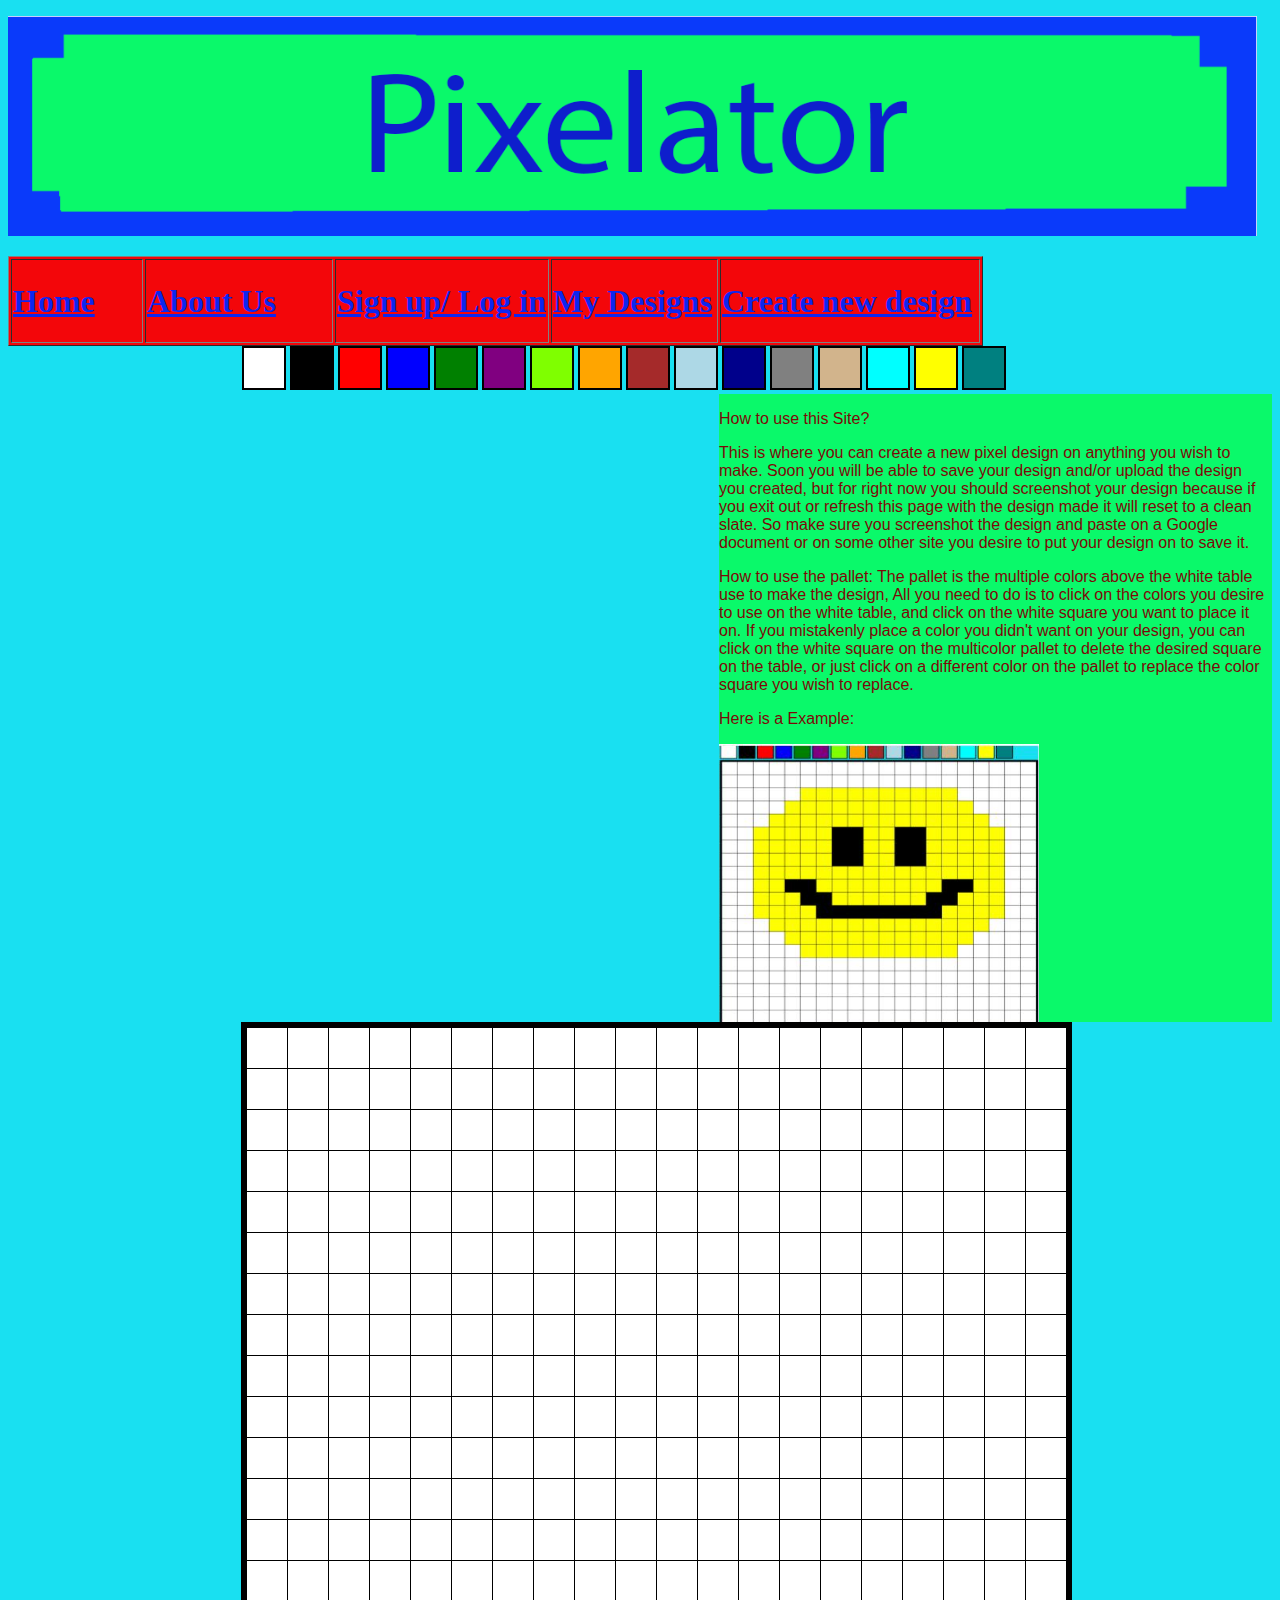
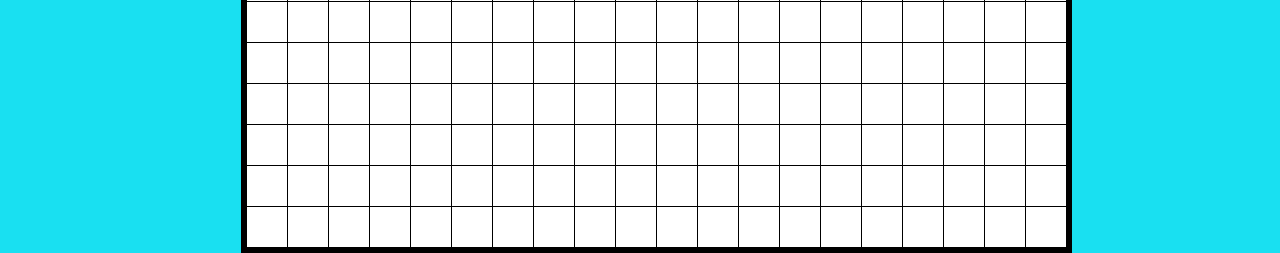
==== commit 6ab4dd3d: "Update CreateNew.html" ====
--- a/CreateNew.html
+++ b/CreateNew.html
@@ -53,7 +53,7 @@
 <div id="info"><p>How to use this Site?</p>
 <p>This is where you can create a new pixel design on anything you wish to make. Soon you will be able to save your design and/or upload the design you created, but for right now you should screenshot your design because if you exit out or refresh this page with the design made it will reset to a clean slate. So make sure you screenshot the design and paste on a Google document or on some other site you desire to put your design on to save it.</p>
  
-<p> How to use the pallet: The pallet is the multiple colors above the white table use to make the design, All you need to do is to click on the colors you desire to use on the white table, and click on the white square you want to place it on. If you  mistakenly place a color you didn't want on your design, you can click on the white square on the multicolor pallet to delete the desired square on the table, or just click on a different color on the pallet to replace the color
+<p> How to use the pallet: The pallet is the multiple colors above the white table use to make the design, All you need to do is to click on the colors you desire to use on the white table, and click on the white square you want to place it on. If you  mistakenly place a color you didn't want on your design, you can click on the white square on the multicolor pallet to delete the desired square on the table, or just click on a different color on the pallet to replace the color square you wish to replace.
 </p>
 <p>Here is a Example:</p>
 <p><img src="assets/Untitled drawing (1).jpg" width="320" height="281" alt="This is a Example" class="Smile"/></p>
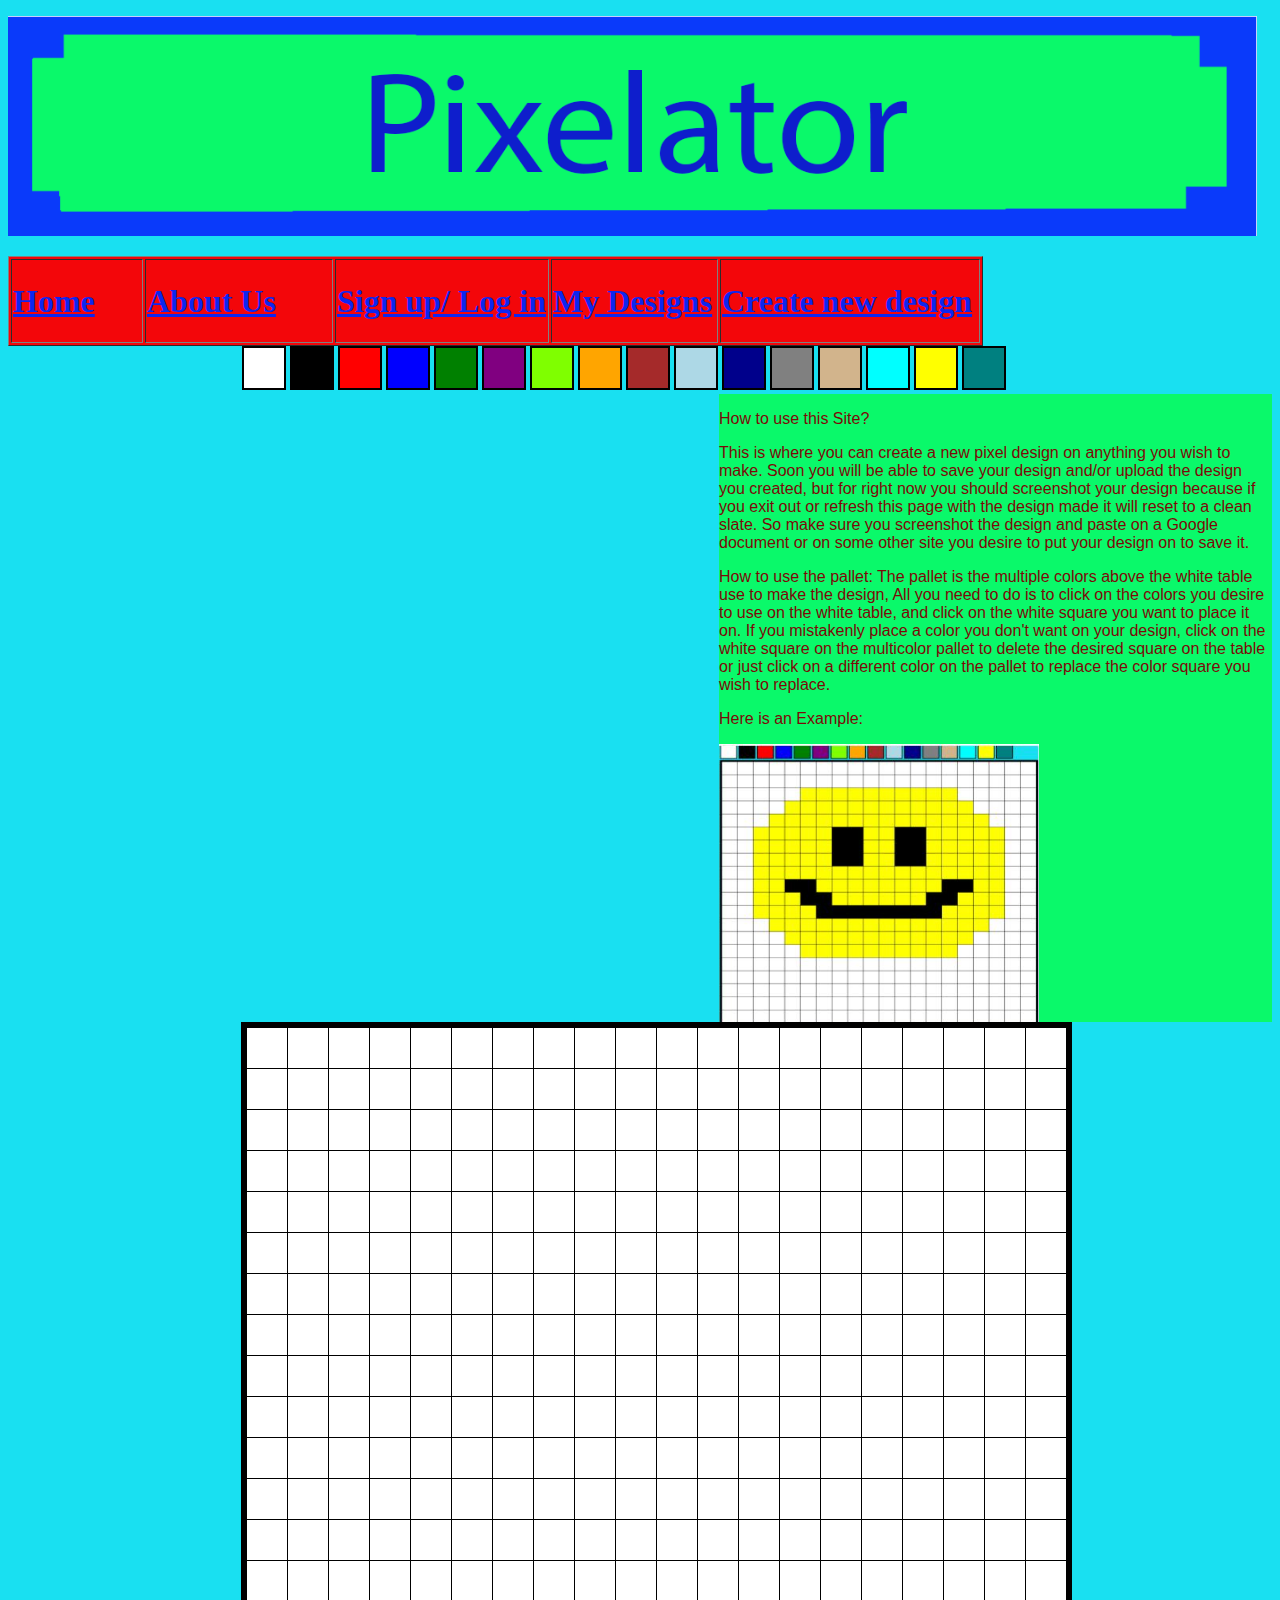
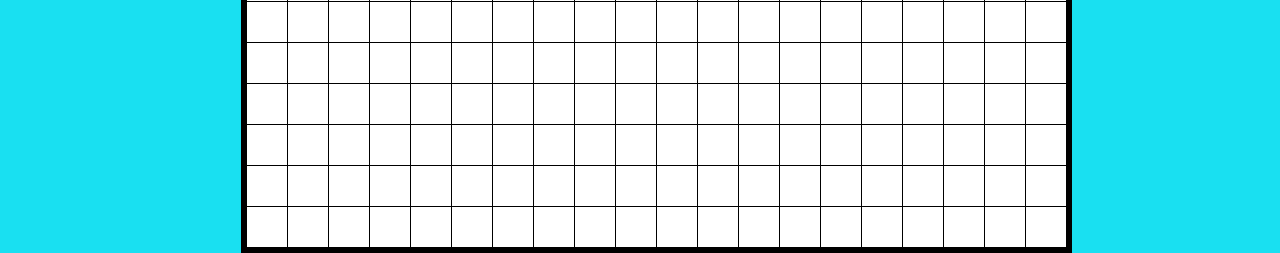
==== commit ce4f24c4: "Update CreateNew.html" ====
--- a/CreateNew.html
+++ b/CreateNew.html
@@ -53,9 +53,9 @@
 <div id="info"><p>How to use this Site?</p>
 <p>This is where you can create a new pixel design on anything you wish to make. Soon you will be able to save your design and/or upload the design you created, but for right now you should screenshot your design because if you exit out or refresh this page with the design made it will reset to a clean slate. So make sure you screenshot the design and paste on a Google document or on some other site you desire to put your design on to save it.</p>
  
-<p> How to use the pallet: The pallet is the multiple colors above the white table use to make the design, All you need to do is to click on the colors you desire to use on the white table, and click on the white square you want to place it on. If you  mistakenly place a color you didn't want on your design, you can click on the white square on the multicolor pallet to delete the desired square on the table, or just click on a different color on the pallet to replace the color square you wish to replace.
+<p> How to use the pallet: The pallet is the multiple colors above the white table use to make the design, All you need to do is to click on the colors you desire to use on the white table, and click on the white square you want to place it on. If you mistakenly place a color you don't want on your design, click on the white square on the multicolor pallet to delete the desired square on the table or just click on a different color on the pallet to replace the color square you wish to replace.
 </p>
-<p>Here is a Example:</p>
+<p>Here is an Example:</p>
 <p><img src="assets/Untitled drawing (1).jpg" width="320" height="281" alt="This is a Example" class="Smile"/></p>
 	</div>
 <div id="art">
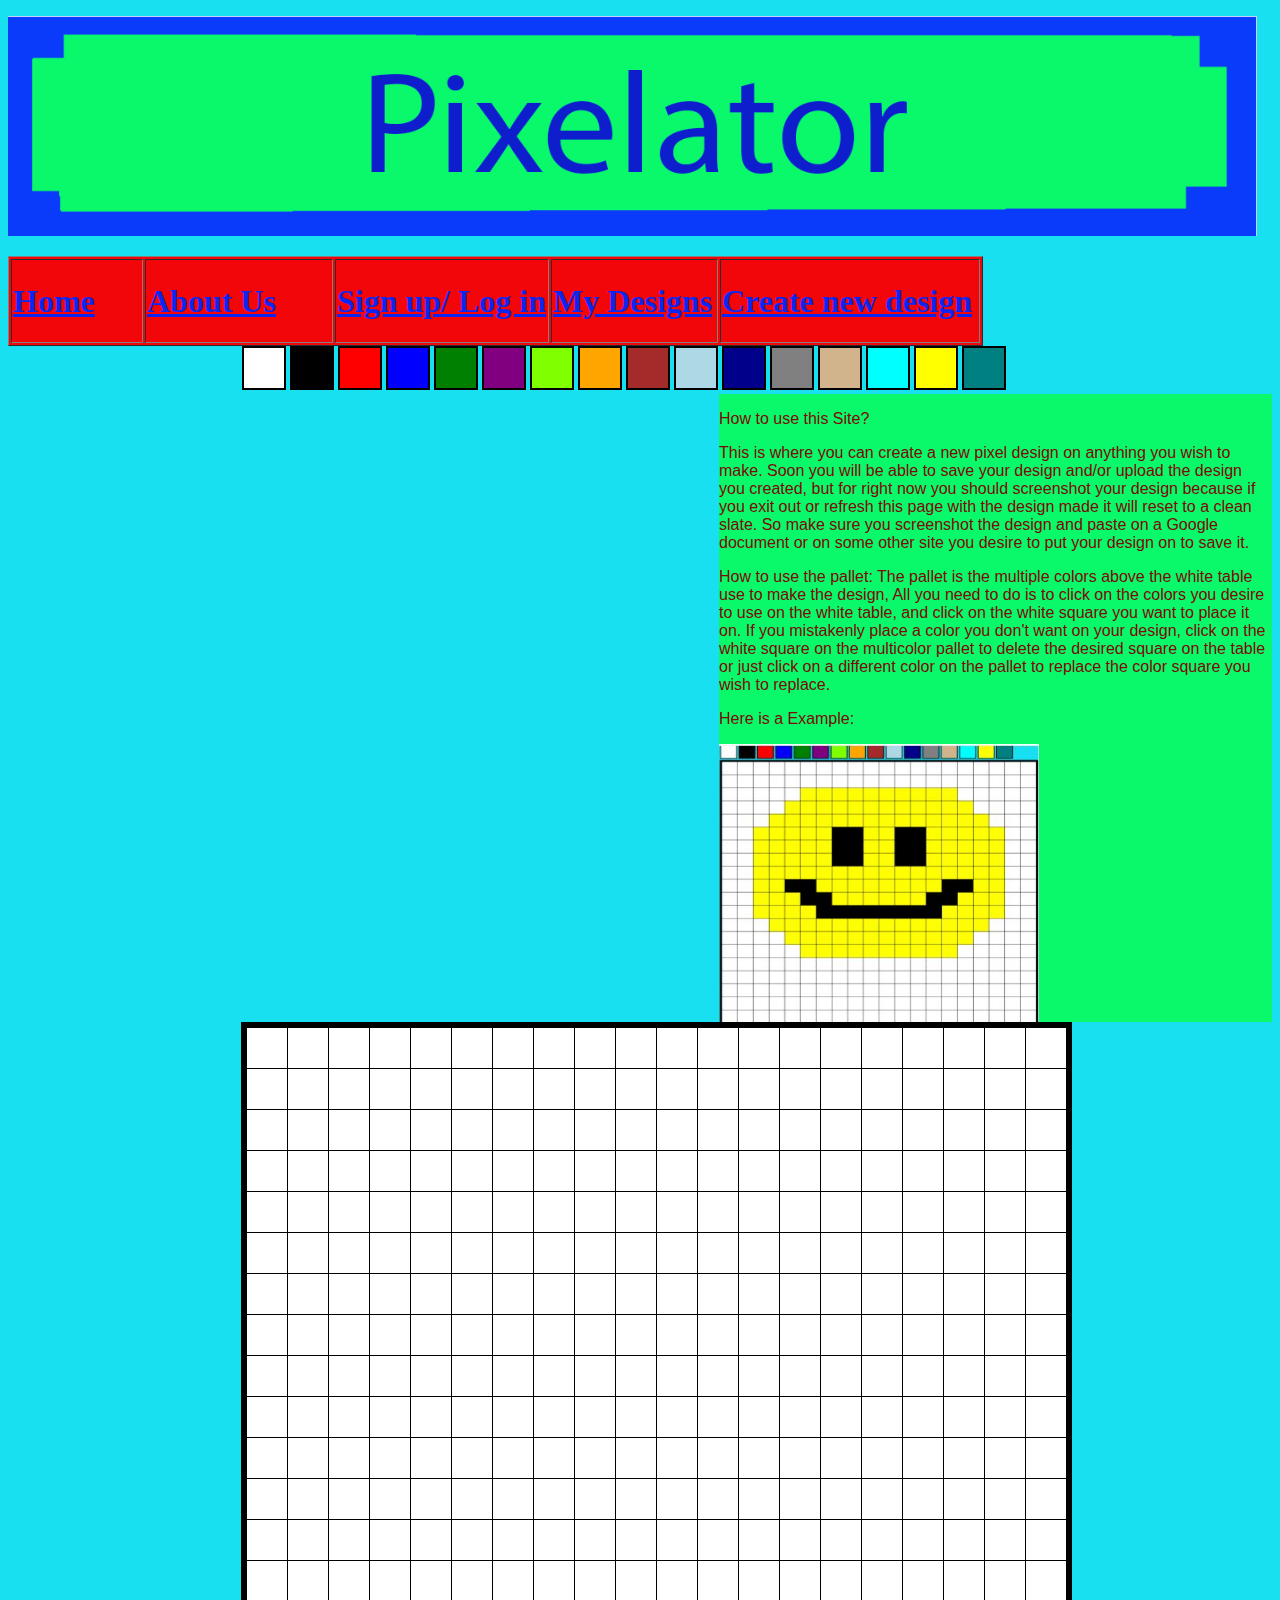
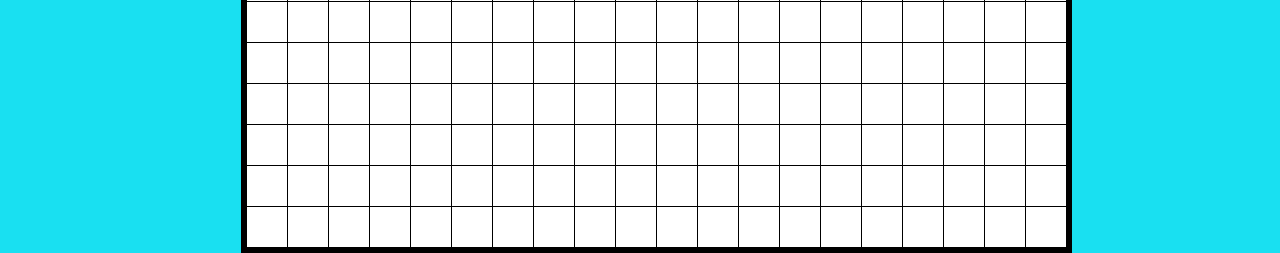
==== commit b6b3cfe9: "Update CreateNew.html" ====
--- a/CreateNew.html
+++ b/CreateNew.html
@@ -55,7 +55,7 @@
  
 <p> How to use the pallet: The pallet is the multiple colors above the white table use to make the design, All you need to do is to click on the colors you desire to use on the white table, and click on the white square you want to place it on. If you mistakenly place a color you don't want on your design, click on the white square on the multicolor pallet to delete the desired square on the table or just click on a different color on the pallet to replace the color square you wish to replace.
 </p>
-<p>Here is an Example:</p>
+<p>Here is a Example:</p>
 <p><img src="assets/Untitled drawing (1).jpg" width="320" height="281" alt="This is a Example" class="Smile"/></p>
 	</div>
 <div id="art">
